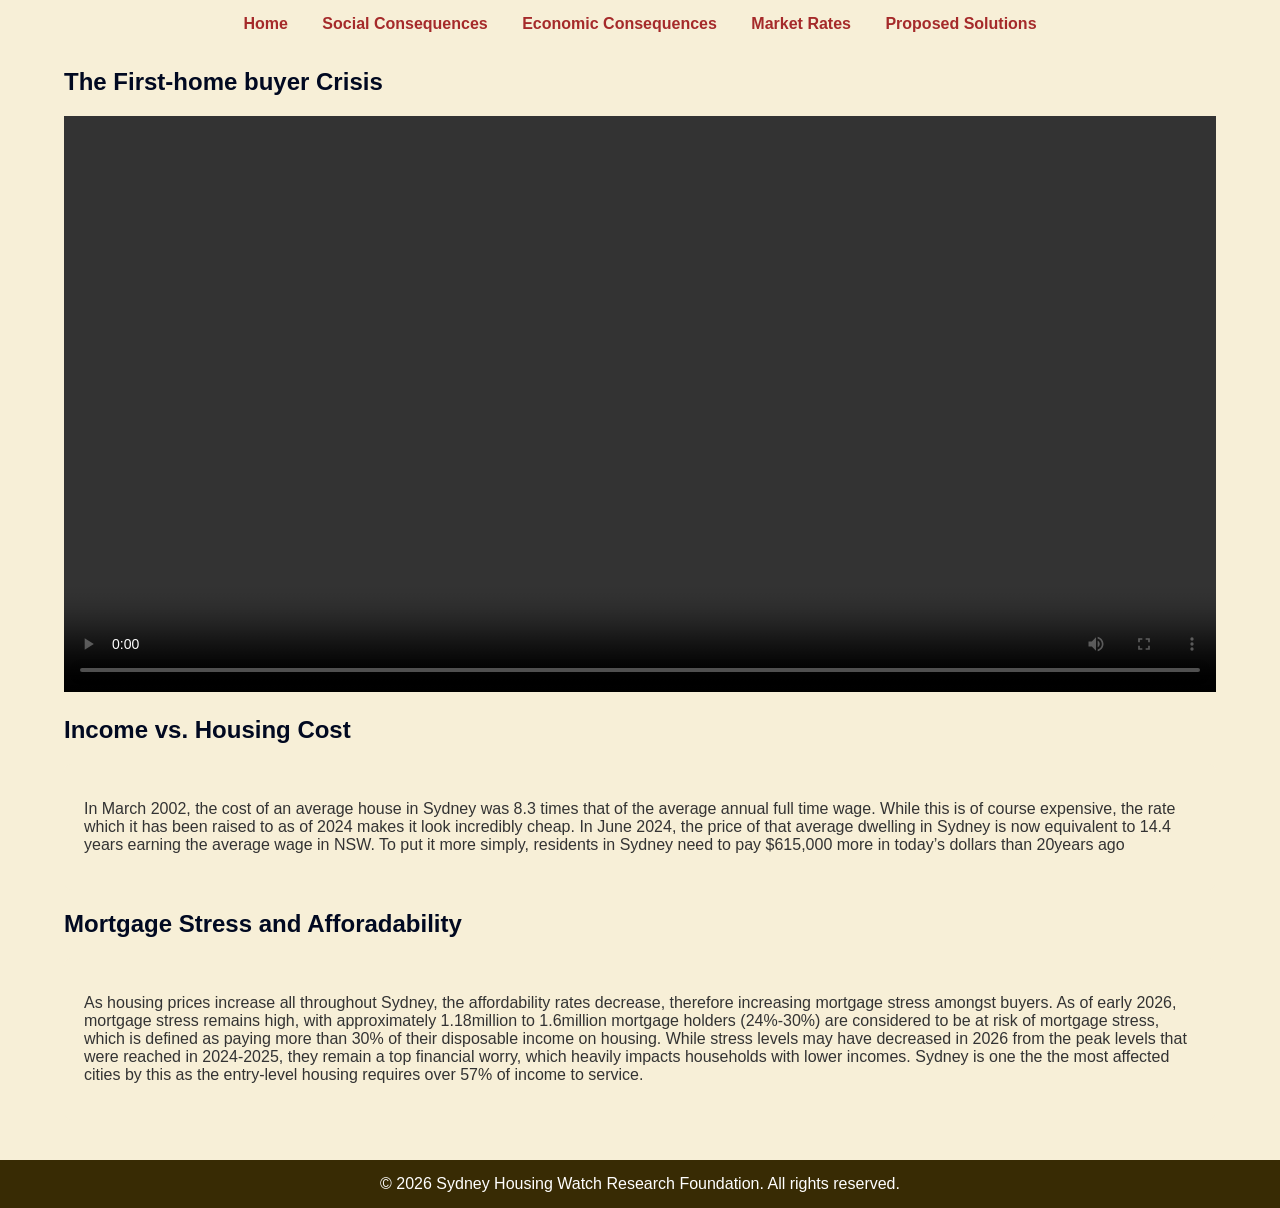
==== page2.html @ 783fe341 "Update page2.html" ====
<!DOCTYPE html>
<html>
  <head>
    <title>Economic Consequences</title>
    <link rel="stylesheet" href="styles.css">
  </head>
  <body>

    <nav>
      <a href="index.html">Home</a>
      <a href="page1.html">Social Consequences</a>
      <a href="page2.html">Economic Consequences</a>
      <a href="page3.html">Market Rates</a>
      <a href="page4.html">Proposed Solutions</a>
    </nav>

    <div class="container">
      <h2>The First-home buyer Crisis</h2>
      <video controls width="100%">
        <source src="First home buyer crisis.mp4" type="video/mp4">
        Your browser does not support this video tag
      </video>
      </div>
    </div>

    <div class="container">
      <h2>Income vs. Housing Cost</h2>
      <div class="card">
        <p>In March 2002, the cost of an average house in Sydney was 8.3 times that of the average annual full time wage. While this is of course expensive, the rate which it has been raised to as of 2024 makes it look incredibly cheap.
          In June 2024, the price of that average dwelling in Sydney is now equivalent to 14.4 years earning the average wage in NSW. To put it more simply, residents in Sydney need to pay $615,000 more in today’s dollars than 20years ago
</p>
      </div>
    </div>

    <div class="container">
      <h2>Mortgage Stress and Afforadability</h2>
      <div class="card">
        <p> As housing prices increase all throughout Sydney, the affordability rates decrease, therefore increasing mortgage stress amongst buyers.
          As of early 2026, mortgage stress remains high, with approximately 1.18million to 1.6million mortgage holders (24%-30%)  are considered to be at risk of mortgage stress, which is defined as paying more than 30% of their disposable income on housing.
          While stress levels may have decreased in 2026 from the peak levels that were reached in 2024-2025, they remain a top financial worry, which heavily impacts households with lower incomes.
          Sydney is one the the most affected cities by this as the entry-level housing requires over 57% of income to service.
</p>
      </div>
    </div>

    <footer>
      © 2026 Sydney Housing Watch Research Foundation. All rights reserved.
    </footer>
    
  </body>
</html>
---- styles.css ----
/* Global styling */
body {
  font-family: Arial, Helvetica, sans-serif;
  margin: 0;
  background: #f7efd7;
  color: #333;
}

/* Navigation bar */
nav {
  background: #f7efd7;
  padding: 15px;
  text-align: center;
}

nav a {
  color: brown;
  margin: 0 15px;
  text-decoration: none;
  font-weight: bold;
}

nav a:hover {
  text-decoration: underline;
}

/* Page container */
.container {
  width: 90%;
  margin: auto;
  padding; 30px, 0;
}

/* Headings*/
h1, h2, h3, h4 {
  color: #010921;
}

/* Card-style content boxes */
.card {
  background: #f7efd7;
  padding: 20px;
  margin: 20px 0;
  border-radius: 8px;
  box-shadow: 0 2px 6px rgba(0,0,0,0,1);
}

/* Footer */
footer {
  background: #382b04;
  color: white;
  text-align: center;
  padding: 15px;
  margin-top: 40px;
}

.homepage-banner {
  width: 100%;
  height: 40vh; /* 40% of the screen height */
  object-fit: cover; /* makes the image crop nicely */
  display: block;
  margin top: 20px;
}

.homepage-container {
  text-align: center;
  padding: 40px 20px;
}

.image-grid {
  display: grid;
  grid-template-columns: repeat(4, 1fr); /* four in one row */
  gap: 20px;
  padding: 20px;
}

.grid-item {
  border: none; /* removes grey outline */
  border-radius: 10px;
  overflow: hidden;
  display: block;
  transition: transform 0.2s ease;
  text-align: center;
}

.grid-item:hover {
  transform: scale(0.9);
  box-shadow: 0 4px 12px rgba(0,0,0,0.15);
}

.grid-item img {
  width: 90%;  /* less wide */
  height: auto; /* keeps full poportions */
  object-fit: contain; /* show full image no cropping */
  display: block;
  margin: 0 auto;
  border-radius: 8px;
}

.grid-item p {
  margin-top: 10px;
  font-weight: 600;
}

.center-section {
  text-align: center;
}
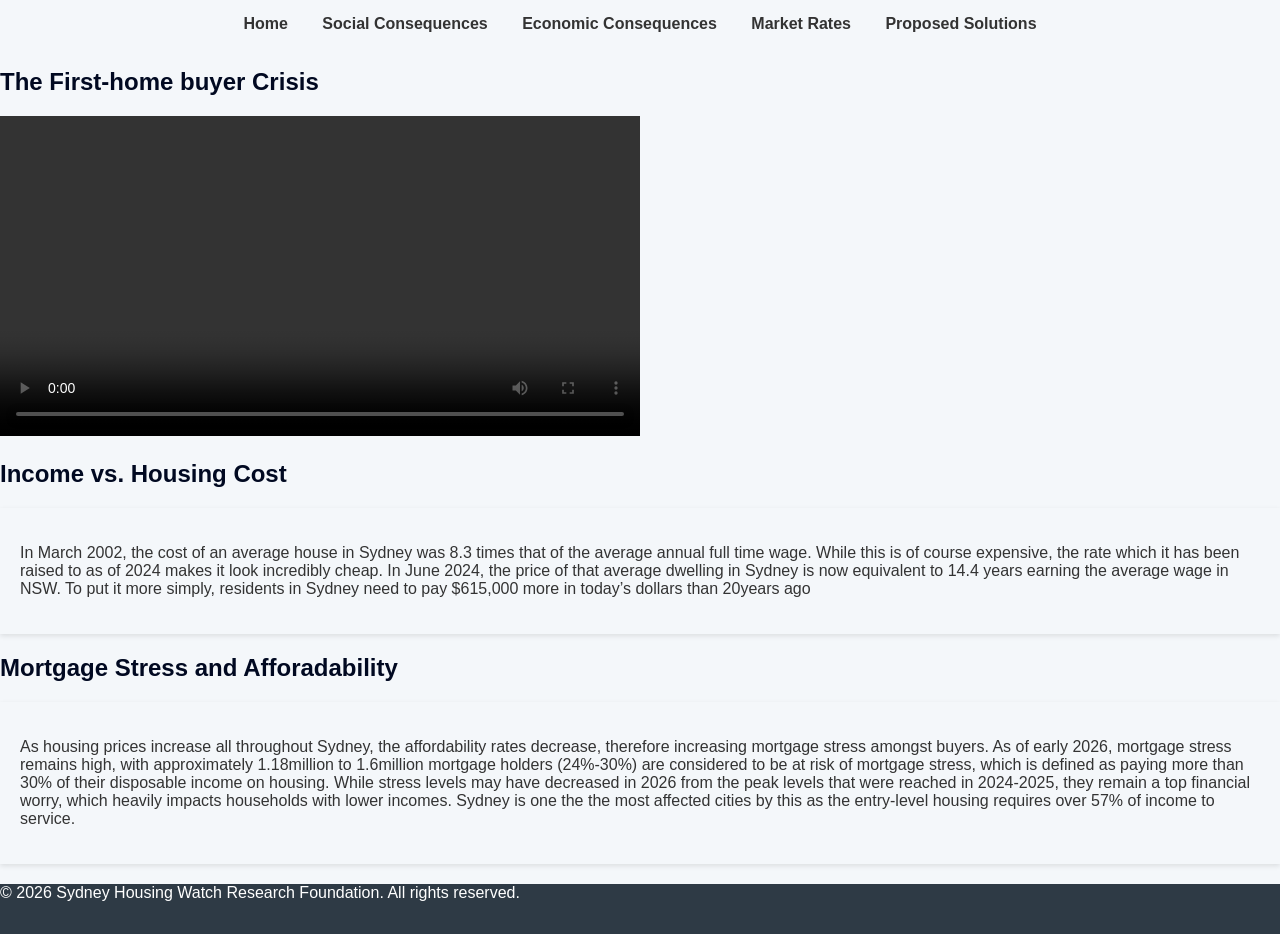
==== commit 938dd371: "Change video width from 100% to 50%" ====
--- a/page2.html
+++ b/page2.html
@@ -16,7 +16,7 @@
 
     <div class="container">
       <h2>The First-home buyer Crisis</h2>
-      <video controls width="100%">
+      <video controls width="50%">
         <source src="First home buyer crisis.mp4" type="video/mp4">
         Your browser does not support this video tag
       </video>
--- a/styles.css
+++ b/styles.css
@@ -2,19 +2,19 @@
 body {
   font-family: Arial, Helvetica, sans-serif;
   margin: 0;
-  background: #f7efd7;
+  background: #F4F7FA;
   color: #333;
 }
 
 /* Navigation bar */
 nav {
-  background: #f7efd7;
+  background: #F4F7FA;
   padding: 15px;
   text-align: center;
 }
 
 nav a {
-  color: brown;
+  color: #333;
   margin: 0 15px;
   text-decoration: none;
   font-weight: bold;
@@ -23,12 +23,14 @@
 nav a:hover {
   text-decoration: underline;
 }
-
-/* Page container */
-.container {
-  width: 90%;
-  margin: auto;
-  padding; 30px, 0;
+.card {
+  display: flex;
+  flex-direction: column;
+  justify-content: space-between;
+  padding: 20px;
+  border: none;
+  box-shadow: 0 2px 5px rgba(0,0,0,0.1);
+  margin-bottom: 20px;
 }
 
 /* Headings*/
@@ -38,28 +40,26 @@
 
 /* Card-style content boxes */
 .card {
-  background: #f7efd7;
-  padding: 20px;
-  margin: 20px 0;
-  border-radius: 8px;
-  box-shadow: 0 2px 6px rgba(0,0,0,0,1);
+  background: #F4F7FA;
 }
 
 /* Footer */
 footer {
-  background: #382b04;
+  width: 100%;
+  height: 50px;
+  background: #2E3A45;
   color: white;
-  text-align: center;
-  padding: 15px;
-  margin-top: 40px;
+  text-align: left;
+  padding: 0px;
+  margin-top: 20px;
 }
 
 .homepage-banner {
   width: 100%;
-  height: 40vh; /* 40% of the screen height */
+  height: 45vh; /* 45% of the screen height */
   object-fit: cover; /* makes the image crop nicely */
   display: block;
-  margin top: 20px;
+  margin-top: 20px;
 }
 
 .homepage-container {
@@ -105,6 +105,237 @@
 .center-section {
   text-align: center;
 }
+
+.image-text {
+  display: flex;
+  align-items: center; /* vertically centers text */
+  gap: 20px; /* space between image and text */
+}
+
+.image-text img {
+  width: 150px; /* adjust size */
+  height: auto;
+  border-radius: 8px;
+}
+
+/* Poll container spacing */
+#poll-container {
+    max-width: 700px;
+    margin: 0 auto;
+    padding: 20px;
+    font-family: Arial, sans-serif;
+}
+
+/* Each question block */
+.question-card {
+    background: #F4F7FA;
+    padding: 20px;
+    border-radius: 10px;
+    margin-bottom: 25px;
+    box-shadow: 0 2px 6px rgba(0,0,0,0.1);
+}
+
+/* Question text */
+.question-card h3 {
+    margin-bottom: 15px;
+}
+
+/* Buttons */
+.poll-btn {
+    padding: 10px 18px;
+    margin: center;
+    border: none;
+    border-radius: 6px;
+    cursor: pointer;
+    background: #F4F7FA;
+    transition: 0.2s;
+}
+
+/* Hover effect */
+.poll-btn:hover {
+    background: #F4F7FA;
+}
+
+/* Correct answer */
+.correct {
+    background: #4CAF50 !important;
+    color: white;
+}
+
+/* Incorrect answer */
+.incorrect {
+    background: #E53935 !important;
+    color: white;
+}
+/* Start screen */
+#start-screen {
+    text-align: center;
+    margin-top: 80px;
+}
+
+#start-btn, #retry-btn {
+    padding: 14px 28px;
+    background: #4A90E2;
+    color: white;
+    border: none;
+    border-radius: 10px;
+    font-size: 18px;
+    cursor: pointer;
+    transition: 0.2s;
+}
+
+#start-btn:hover, #retry-btn:hover {
+    background: #3b7ac0;
+}
+
+/* Progress bar container */
+#progress-container {
+    width: 100%;
+    max-width: 750px;
+    margin: 20px auto;
+    height: 12px;
+    background: #dfe3e8;
+    border-radius: 10px;
+    overflow: hidden;
+}
+
+/* Progress bar fill */
+#progress-bar {
+    height: 100%;
+    width: 0%;
+    background: #4A90E2;
+    transition: width 0.3s ease;
+}
+
+/* Hide elements */
+.hidden {
+    display: none;
+}
+
+/* Result screen */
+#result-screen {
+    text-align: center;
+    margin-top: 60px;
+}
+
+#score-text {
+    font-size: 22px;
+    margin-bottom: 20px;
+}
+
+#start-screen {
+    background: #DDE3E8; 
+    padding: 40px;
+    border-radius: 14px;
+    box-shadow: 0 6px 18px rgba(0,0,0,0.08);
+}
+
+.poll-button {
+  background: #5C738A;
+  color: white;
+  padding: 15px 30px;
+  border: none;
+  border-radius: 8px;
+  cursor: pointer;
+
+  display: block;      /* allows centering */
+  margin: 20px auto;   /* centers the button horizontally */
+
+  font-size: 18px;
+  font-weight: bold;
+}
+
+.contact-section {
+  width: 100%;
+  background-color: #7A9EAF;
+  padding: 60px 20px;
+  color: white;
+}
+
+.contact-section h2 {
+  text-align: center;
+  margin-bottom: 20px;
+}
+
+.contact-section form{
+  max-width: 1400px;
+  margin: 0 auto;
+  display: flex;
+  flex-direction: column;
+  gap: 20px;
+}
+
+.contact-section button {
+  background-color: #2E3A45;
+  color: white;
+  padding: 12px 20px;
+  border: none;
+  border-radius: 6px;
+  cursor: pointer;
+  font-weight: bold;
+  align-self: center;
+}
+
+.content-section {
+  display: flex;          
+  align-items: center;
+  gap: 200px;
+  margin: 40px auto;
+  padding: 20px;
+  max-width: 1400px;
+}
+
+
+.content-section.reverse {
+  flex-direction: row-reverse;
+}
+
+.text-content {
+  flex: 1.5;
+}
+
+.image-content {
+  flex: 1;
+  display: flex;
+  width: 50%; /* Pushes the image further to the left */
+}
+
+.image-content img {
+  max-width: 500px;
+}
+
+/* Style h1 in page4 */
+.container h1 {
+  color: #264769;  /* Different coloured text */
+  font-family: 'Georgia', serif;  /* Different font */
+  text-align: center;
+  font-size: 32px;  /* increased size */
+  margin-bottom: 20px;  /* added spacing */
+}
+
+/* Collapsible content style */
+.content {
+    max-height: 0;
+    overflow: hidden;
+    transition: max-height 0.3s ease-out;
+    background-color: #f9f9f9;
+    padding: 0 12px;
+    margin-bottom: 15px;
+    border-radius: 0 0 4px 4px;
+    visibility: hidden;
+}
+
+.content.active {
+    max-height: 3000px;  /* Increase this value to fit all your content */
+    padding: 12px;
+    visibility: visible;
+}
+
+.content p {
+    margin: 10px 0;
+}
+
+
   
   
   
